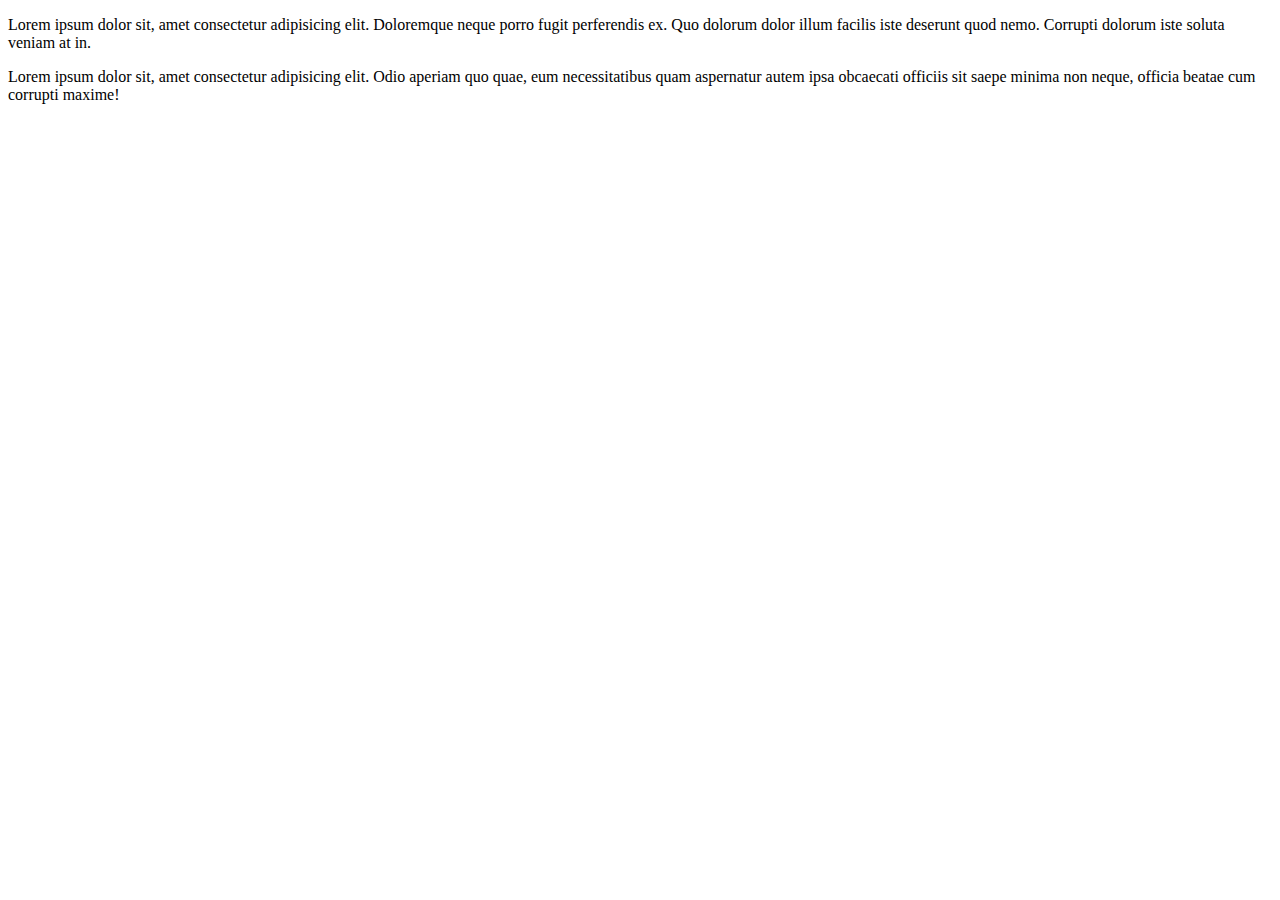
==== index.html @ 8636113f "Точка А1" ====
<!DOCTYPE html>
<html lang="en">
<head>
  <meta charset="UTF-8">
  <meta name="viewport" content="width=device-width, initial-scale=1.0">
  <title>Document</title>
</head>
<body>
  <p>Lorem ipsum dolor sit, amet consectetur adipisicing elit. Doloremque neque porro fugit perferendis ex. Quo dolorum dolor illum facilis iste deserunt quod nemo. Corrupti dolorum iste soluta veniam at in.</p>
  <p>Lorem ipsum dolor sit, amet consectetur adipisicing elit. Odio aperiam quo quae, eum necessitatibus quam aspernatur autem ipsa obcaecati officiis sit saepe minima non neque, officia beatae cum corrupti maxime!</p>
</body>
</html>
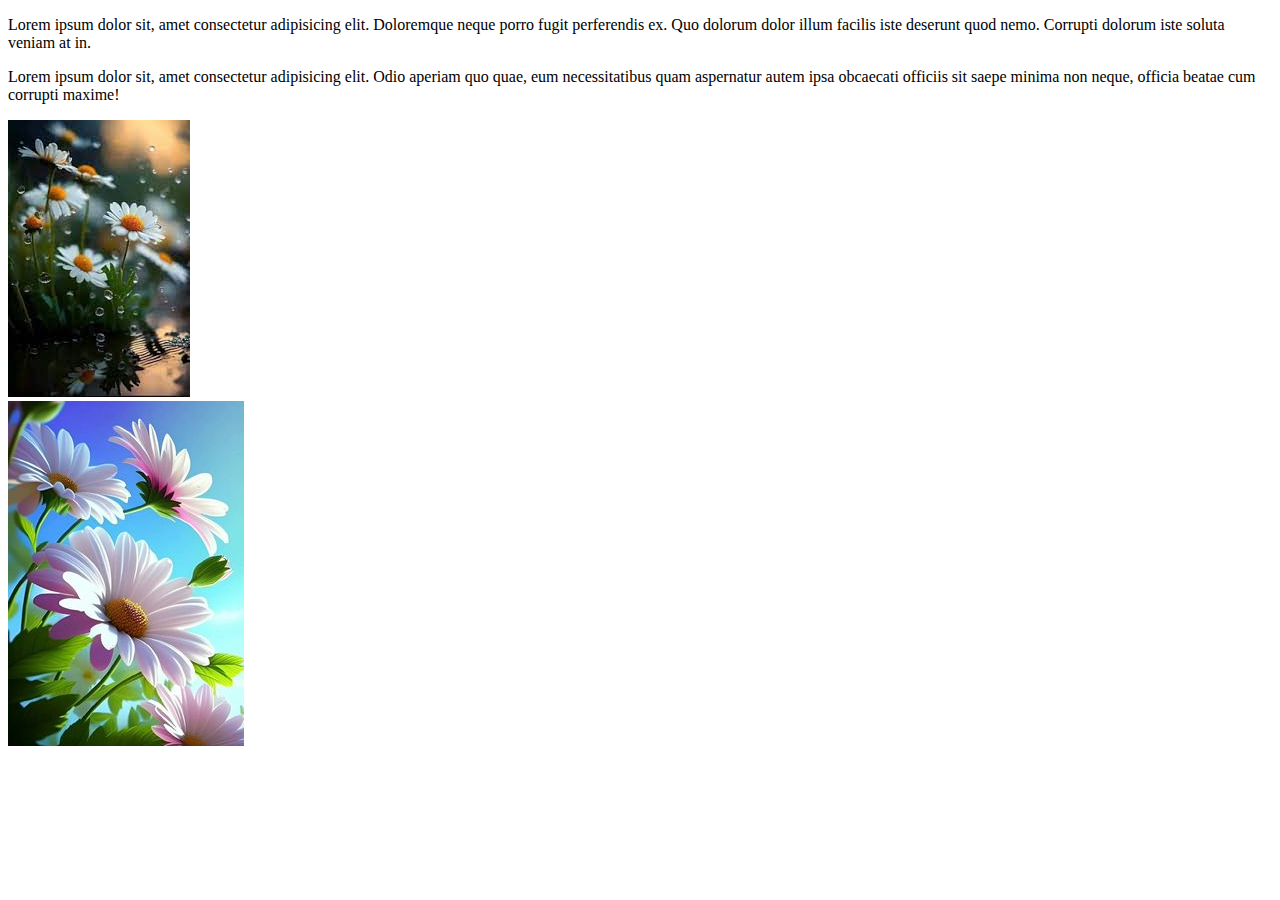
==== commit 9a0fc114: "Точка А2 Картинки" ====
--- a/index.html
+++ b/index.html
@@ -1,12 +1,26 @@
 <!DOCTYPE html>
 <html lang="en">
+
 <head>
   <meta charset="UTF-8">
   <meta name="viewport" content="width=device-width, initial-scale=1.0">
   <title>Document</title>
 </head>
+
 <body>
-  <p>Lorem ipsum dolor sit, amet consectetur adipisicing elit. Doloremque neque porro fugit perferendis ex. Quo dolorum dolor illum facilis iste deserunt quod nemo. Corrupti dolorum iste soluta veniam at in.</p>
-  <p>Lorem ipsum dolor sit, amet consectetur adipisicing elit. Odio aperiam quo quae, eum necessitatibus quam aspernatur autem ipsa obcaecati officiis sit saepe minima non neque, officia beatae cum corrupti maxime!</p>
+  <p>Lorem ipsum dolor sit, amet consectetur adipisicing elit. Doloremque neque porro fugit perferendis ex. Quo dolorum
+    dolor illum facilis iste deserunt quod nemo. Corrupti dolorum iste soluta veniam at in.</p>
+  <p>Lorem ipsum dolor sit, amet consectetur adipisicing elit. Odio aperiam quo quae, eum necessitatibus quam aspernatur
+    autem ipsa obcaecati officiis sit saepe minima non neque, officia beatae cum corrupti maxime!</p>
+
+  <div class="">
+    <div class="">
+      <img src="./img/1.jpeg" alt="Картинка">
+    </div>
+    <div class="">
+      <img src="./img/2.jpeg" alt="Картинка">
+    </div>
+  </div>
 </body>
+
 </html>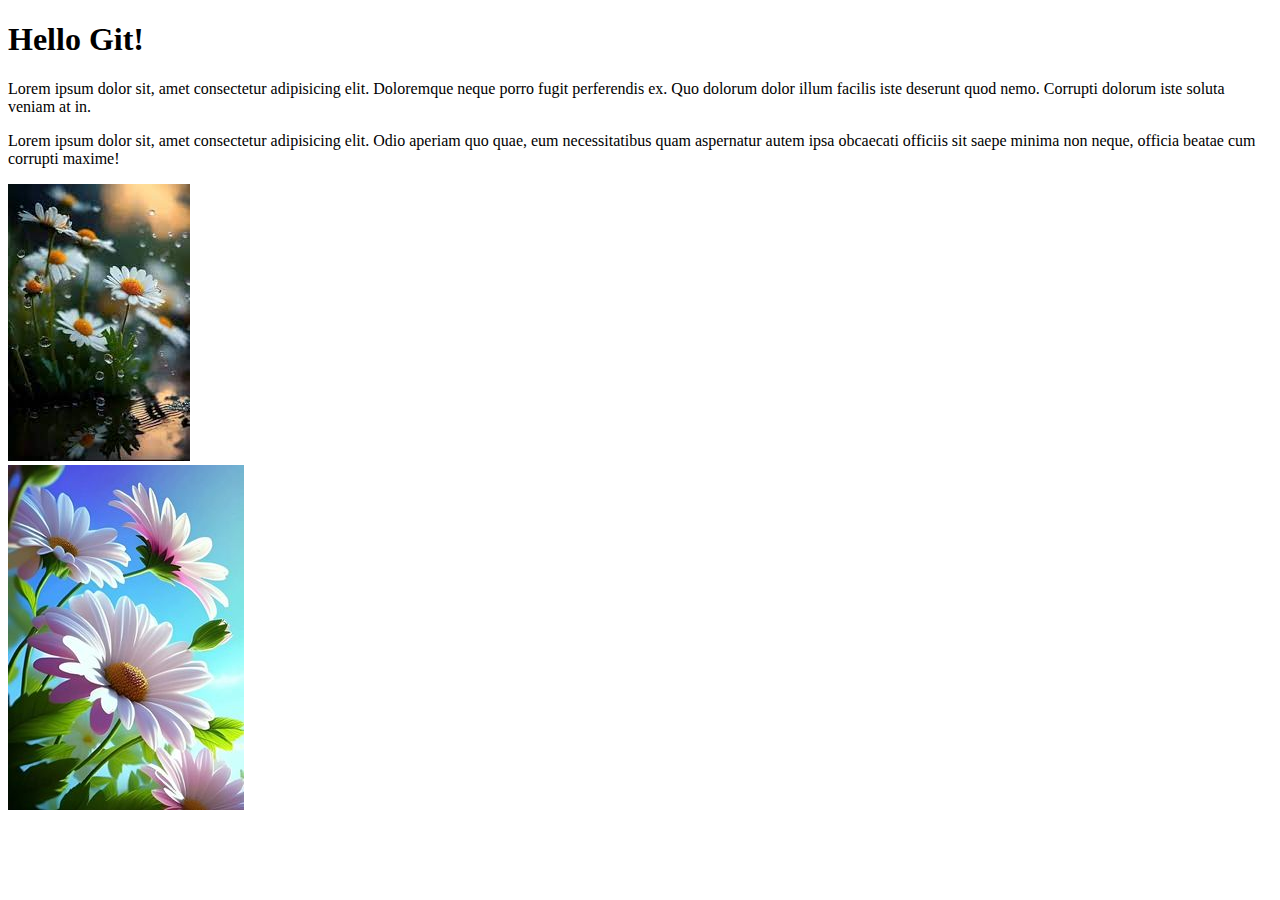
==== commit 79480d1d: "Точка А3 Заголовок" ====
--- a/index.html
+++ b/index.html
@@ -8,6 +8,9 @@
 </head>
 
 <body>
+
+  <h1>Hello Git!</h1>
+
   <p>Lorem ipsum dolor sit, amet consectetur adipisicing elit. Doloremque neque porro fugit perferendis ex. Quo dolorum
     dolor illum facilis iste deserunt quod nemo. Corrupti dolorum iste soluta veniam at in.</p>
   <p>Lorem ipsum dolor sit, amet consectetur adipisicing elit. Odio aperiam quo quae, eum necessitatibus quam aspernatur
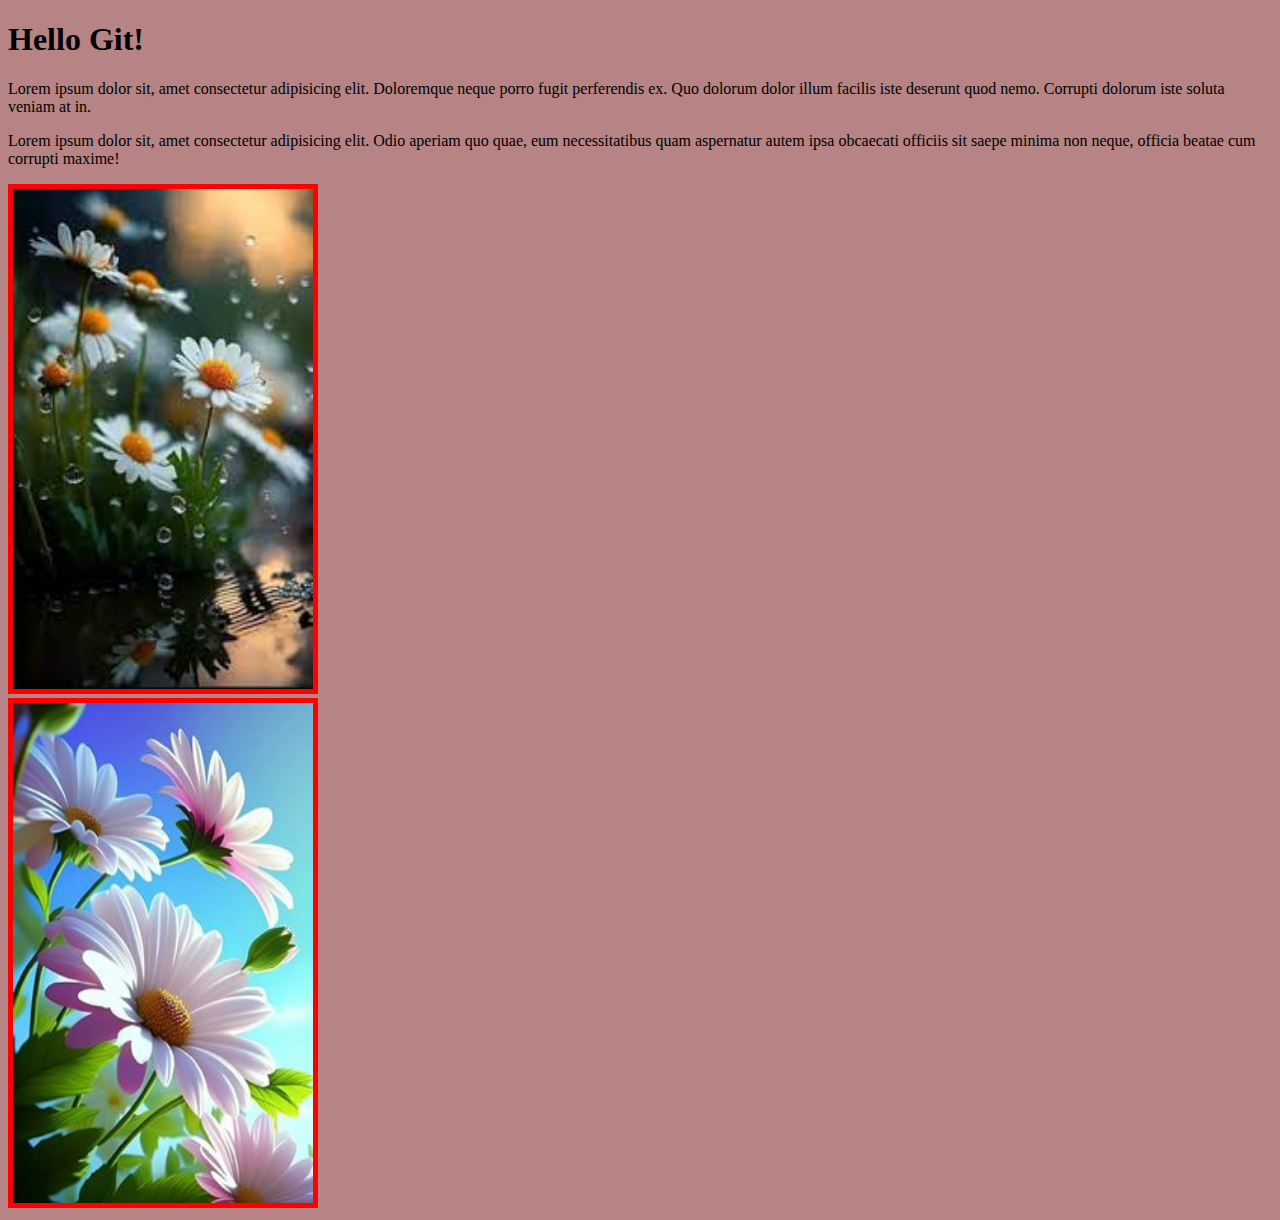
==== commit 4fdd17e5: "A6" ====
--- a/index.html
+++ b/index.html
@@ -5,6 +5,7 @@
   <meta charset="UTF-8">
   <meta name="viewport" content="width=device-width, initial-scale=1.0">
   <title>Document</title>
+  <link rel="stylesheet" href="./styles.css">
 </head>
 
 <body>
--- a/styles.css
+++ b/styles.css
@@ -0,0 +1,9 @@
+body {
+  background: #b68484;
+}
+
+img {
+  border: 5px solid red;
+  width: 300px;
+  height: 500px;
+}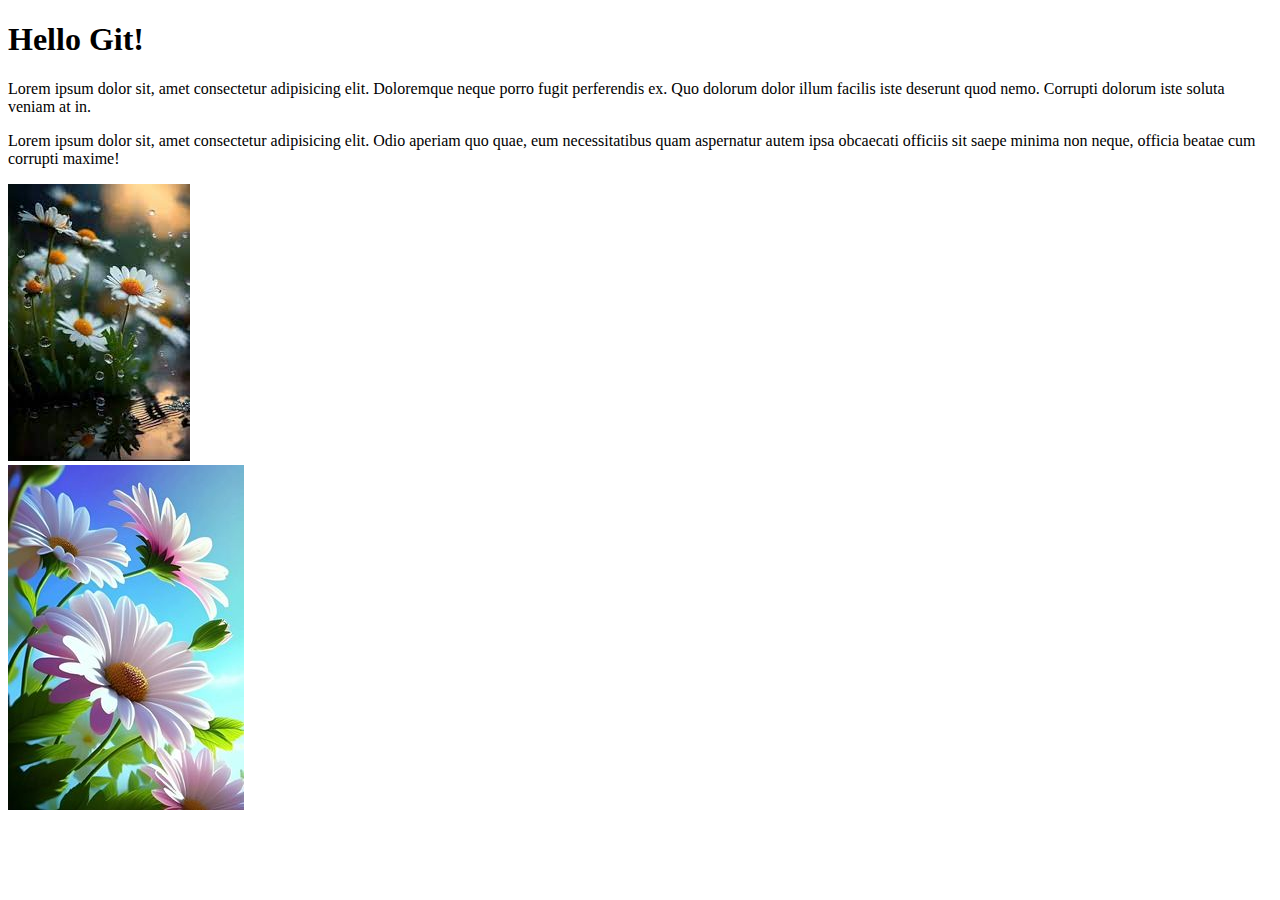
==== commit 3d5634df: "A7" ====
--- a/index.html
+++ b/index.html
@@ -5,7 +5,7 @@
   <meta charset="UTF-8">
   <meta name="viewport" content="width=device-width, initial-scale=1.0">
   <title>Document</title>
-  <link rel="stylesheet" href="./styles.css">
+  <!-- <link rel="stylesheet" href="./styles.css"> -->
 </head>
 
 <body>
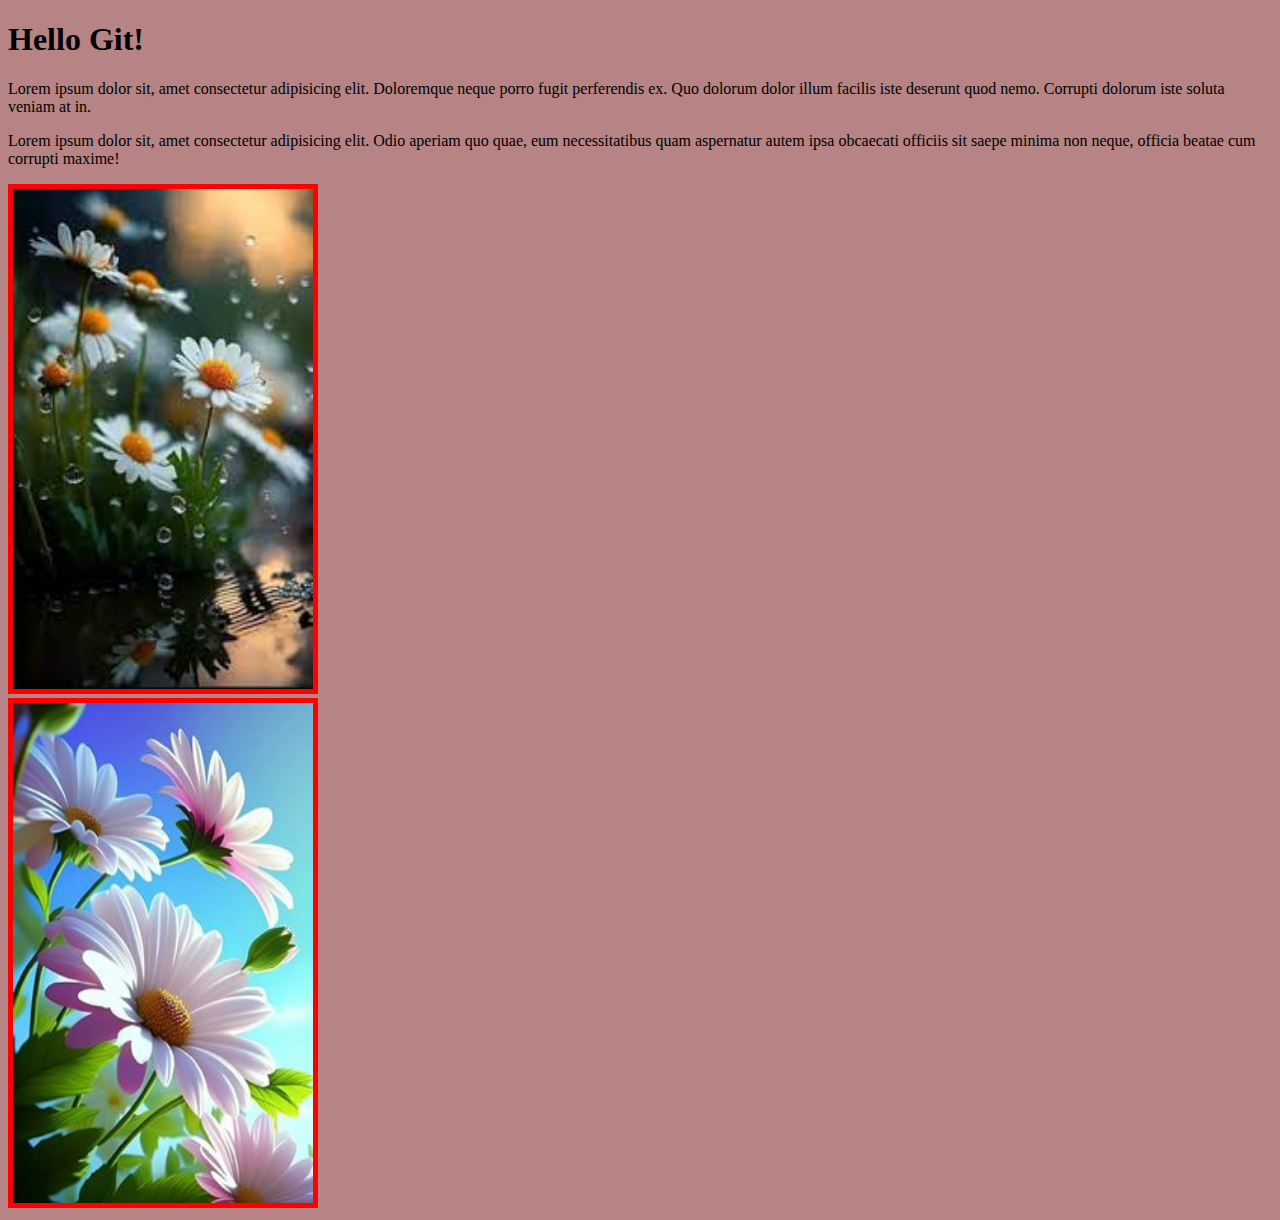
==== commit 8ec256ea: "A7 done" ====
--- a/index.html
+++ b/index.html
@@ -5,7 +5,7 @@
   <meta charset="UTF-8">
   <meta name="viewport" content="width=device-width, initial-scale=1.0">
   <title>Document</title>
-  <!-- <link rel="stylesheet" href="./styles.css"> -->
+  <link rel="stylesheet" href="./styles.css">
 </head>
 
 <body>
